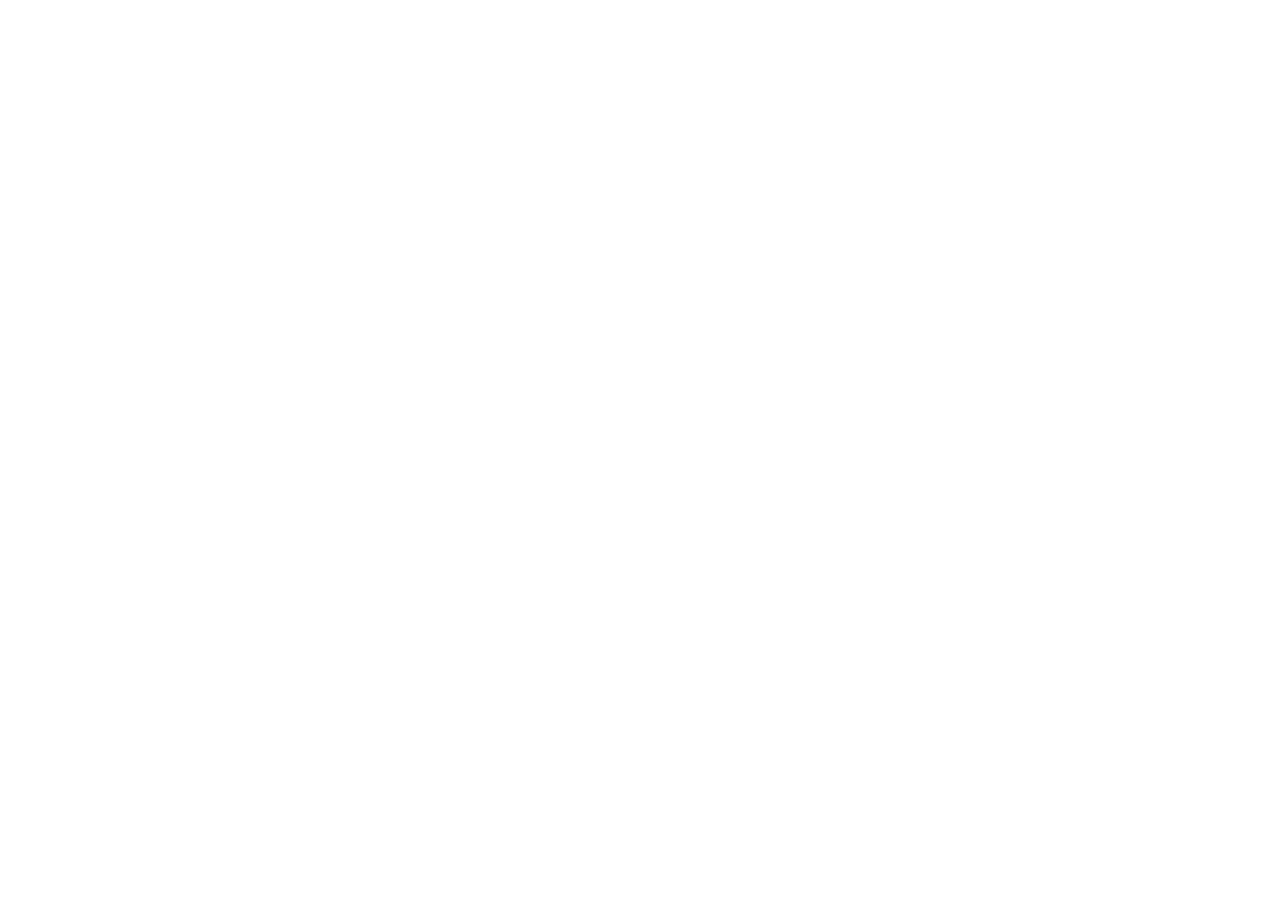
==== index.html @ 8a8bf614 "Inserccion" ====
<!DOCTYPE html>
<html lang="en">
<head>
    <meta charset="UTF-8">
    <meta name="description" content="Prueba inicial del primer dia de DWEC">
    <meta name="viewport" content="width=device-width, initial-scale=1.0">
    <title>Prueba inicial</title>
</head>
<body>
    
</body>
</html>
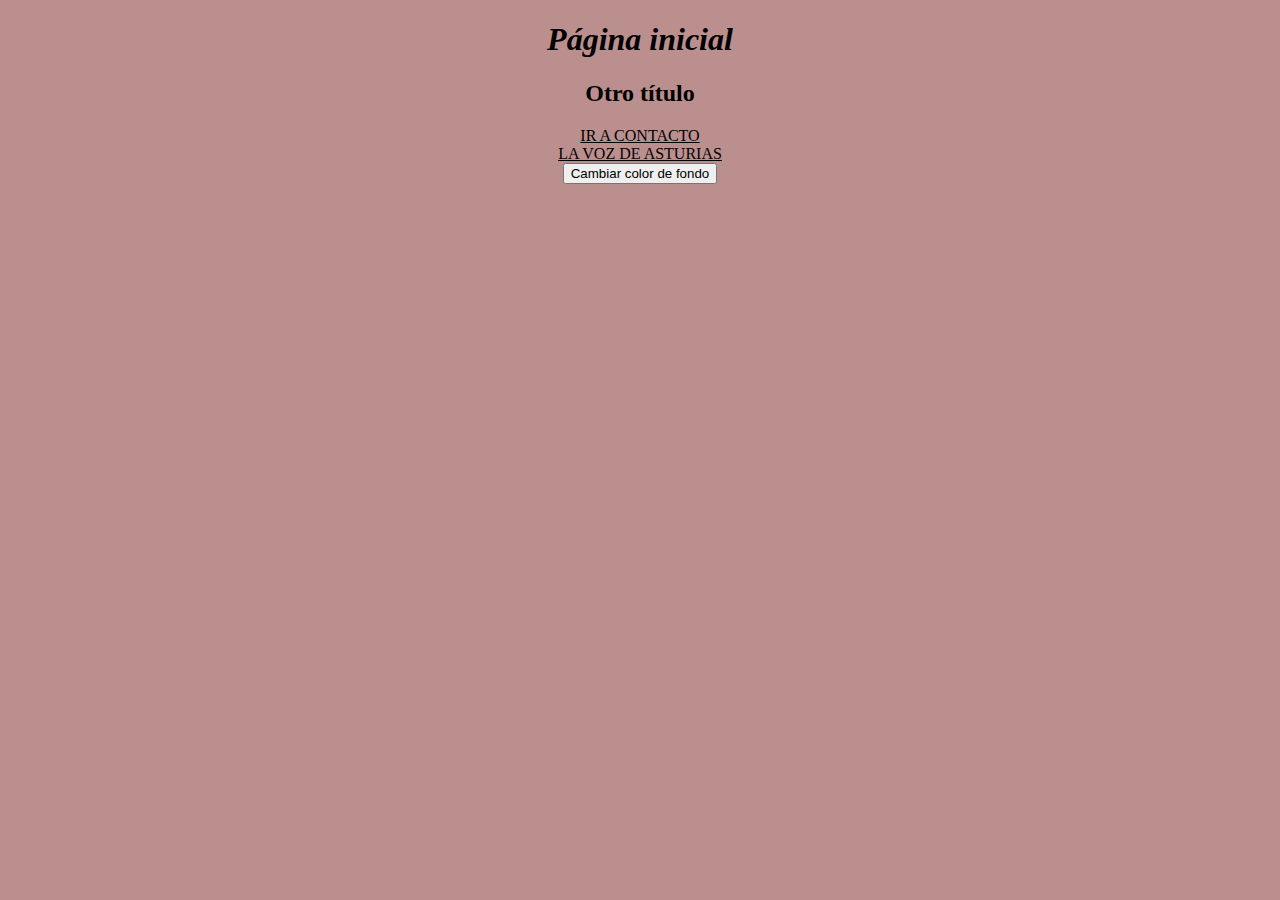
==== commit 385db00e: "Inserccion" ====
--- a/index.html
+++ b/index.html
@@ -1,12 +1,25 @@
 <!DOCTYPE html>
 <html lang="en">
+
 <head>
     <meta charset="UTF-8">
     <meta name="description" content="Prueba inicial del primer dia de DWEC">
     <meta name="viewport" content="width=device-width, initial-scale=1.0">
     <title>Prueba inicial</title>
+    <link rel="stylesheet" href="/styles/style.css">
 </head>
+
 <body>
-    
+    <h1>Página inicial</h1>
+    <h2>Otro título</h2>
+    <div>
+        <a href="contacto.html">IR A CONTACTO</a>
+        <br />
+        <a href="https://www.lavozdeasturias.es/">LA VOZ DE ASTURIAS</a>
+        <br />
+        <button onclick="changeBackgroundColor()">Cambiar color de fondo</a></button>
+    </div>
+    <script src="scripts/index.js"></script>
 </body>
+
 </html>--- a/styles/style.css
+++ b/styles/style.css
@@ -0,0 +1,31 @@
+body {
+    background-color: rosybrown;
+}
+
+p {
+    background-color: burlywood;
+}
+
+video {
+    width: 50%;
+    border-color: grey;
+    border: solid;
+    border-width: 1rem;
+}
+
+a {
+    color: black;
+}
+
+h1 {
+    text-align: center;
+    font-style: oblique;
+}
+
+h2 {
+    text-align: center;
+}
+
+div {
+    text-align: center;
+}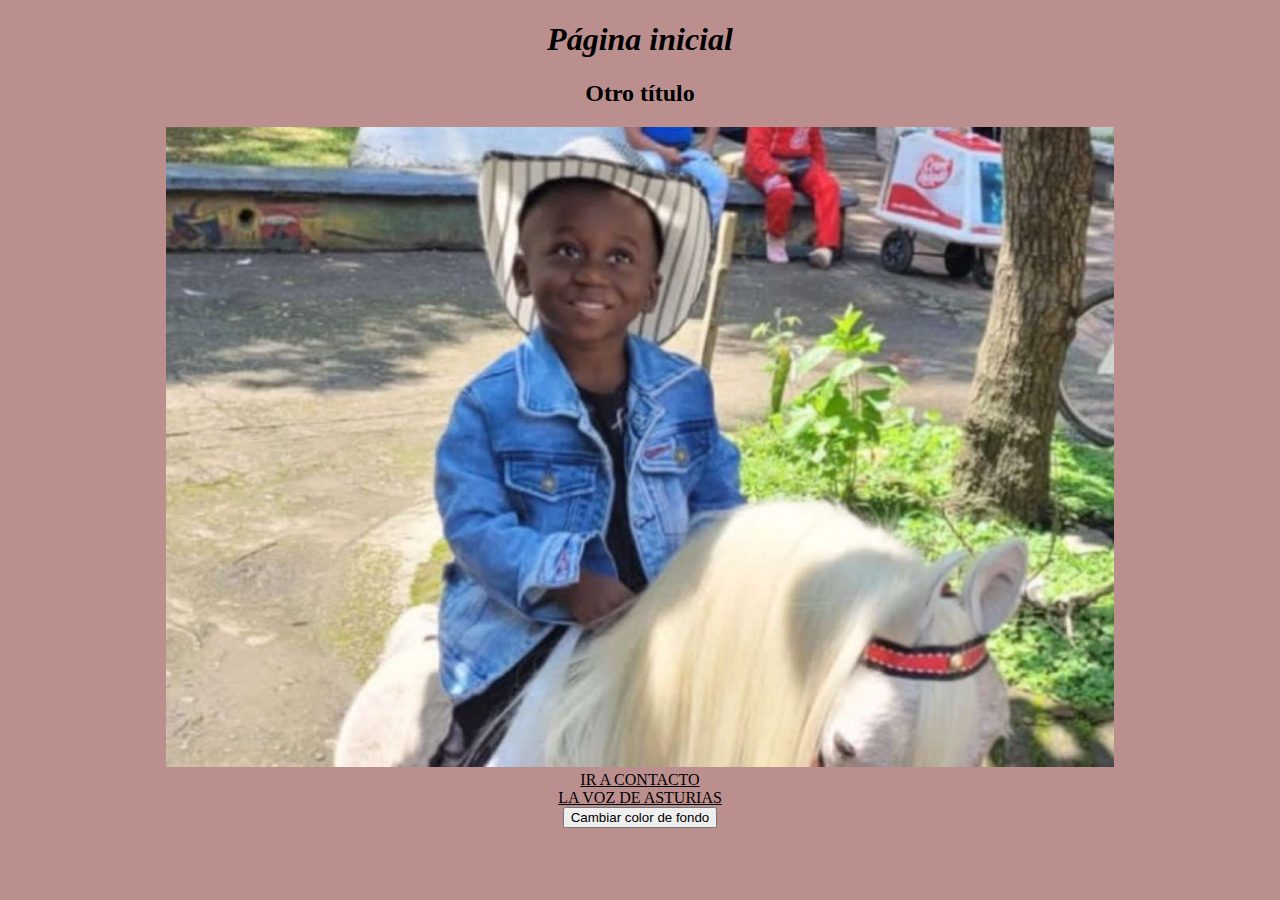
==== commit 08bd5922: "YANFRI" ====
--- a/index.html
+++ b/index.html
@@ -13,6 +13,8 @@
     <h1>Página inicial</h1>
     <h2>Otro título</h2>
     <div>
+        <img src="/assets/yanfri.jpg">
+        <br/>
         <a href="contacto.html">IR A CONTACTO</a>
         <br />
         <a href="https://www.lavozdeasturias.es/">LA VOZ DE ASTURIAS</a>
--- a/styles/style.css
+++ b/styles/style.css
@@ -11,6 +11,10 @@
     border-color: grey;
     border: solid;
     border-width: 1rem;
+}
+
+img{
+    width: 75%;
 }
 
 a {
